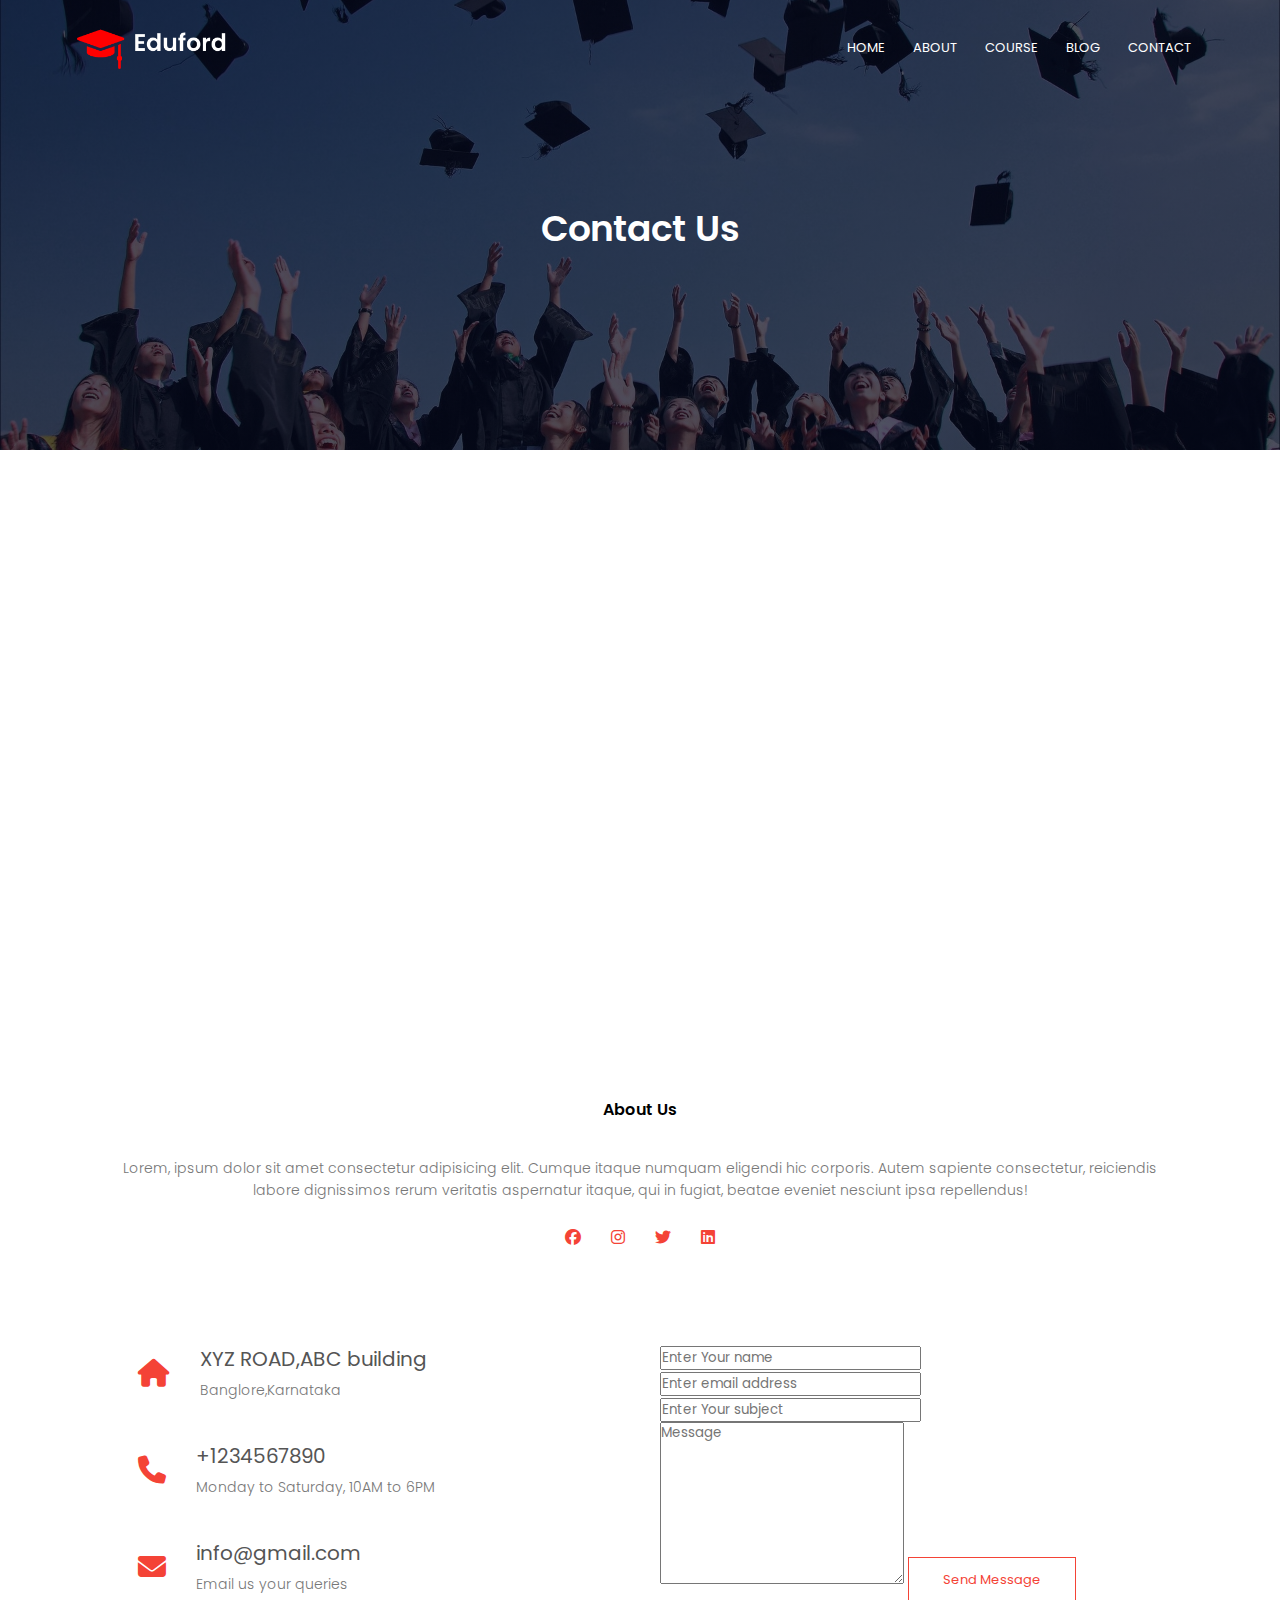
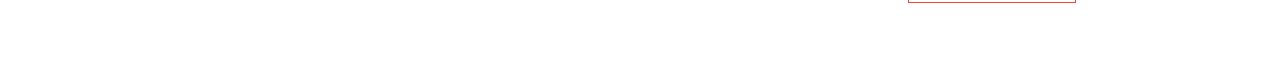
==== contact.html @ e6c8e624 "Initial" ====
<!DOCTYPE html>
<html lang="en">
<head>
    <meta charset="UTF-8">
    <meta name="viewport" content="width=device-width, initial-scale=1.0">
    <title>EduFord</title>
    <link rel="stylesheet" href="style.css">
    <link rel="preconnect" href="https://fonts.googleapis.com">
<link rel="preconnect" href="https://fonts.gstatic.com" crossorigin>
<link href="https://fonts.googleapis.com/css2?family=Poppins:wght@100;200;300;400&display=swap" rel="stylesheet">
<link rel="stylesheet" type="text/css" href="https://cdnjs.cloudflare.com/ajax/libs/font-awesome/6.4.0/css/all.min.css">
</head>
<body>
    <section class="sub-header">
        <nav>
            <a href="index.html"><img src="images/logo.png" alt=""></a>
            <div class="nav-links" id="navLinks">
                <i class="fa fa-close" onclick="hideMenu()"></i>
            <ul>
                <li><a href="index.html">HOME</a>
                </li>
                <li><a href="about.html">ABOUT</a>
                </li>
                <li><a href="courses.html">COURSE</a>
                </li>
                <li><a href="blog.html">BLOG</a>
                </li>
                <li><a href="contact.html">CONTACT</a>
                </li>
            </ul>
        </div>
        <i class="fa fa-bars" onclick="showMenu()"></i>

        </nav>
<h1>Contact Us</h1>
        
    </section>


<section class="location">

    <iframe src="https://www.google.com/maps/embed?pb=!1m18!1m12!1m3!1d31109.323516539178!2d77.56655528169624!3d12.929211492440102!2m3!1f0!2f0!3f0!3m2!1i1024!2i768!4f13.1!3m3!1m2!1s0x3bae15986765d7d9%3A0xbba2fea7014e5087!2sJayanagar%2C%20Bengaluru%2C%20Karnataka!5e0!3m2!1sen!2sin!4v1687699764802!5m2!1sen!2sin" width="600" height="450" style="border:0;" allowfullscreen="" loading="lazy" referrerpolicy="no-referrer-when-downgrade"></iframe>
</section>




<!-- footer -->
<section class="footer">
    <h4>About Us</h4>
    <p>Lorem, ipsum dolor sit amet consectetur adipisicing elit. Cumque itaque numquam eligendi hic corporis. Autem sapiente consectetur, reiciendis <br>
        labore dignissimos rerum veritatis aspernatur itaque, qui in fugiat, beatae eveniet nesciunt ipsa repellendus!</p>
        <div class="icons">
            <i class="fa-brands fa-facebook"></i>
            <i class="fa-brands fa-instagram"></i>
            <i class="fa-brands fa-twitter"></i>
            <i class="fa-brands fa-linkedin"></i>
        </div>
</section>

<section class="contact-us">
    <div class="row">
        <div class="contact-col">
            <div>
                <i class="fa fa-home"></i>
                <span>
                    <h5>XYZ ROAD,ABC building</h5>
                    <p>Banglore,Karnataka</p>
                </span> 
            </div>
            <div>
                <i class="fa fa-phone"></i>
                <span>
                    <h5>+1234567890</h5>
                    <p>Monday to Saturday, 10AM to 6PM</p>
                </span> 
            </div>
            <div>
                <i class="fa fa-envelope"></i>
                <span>
                    <h5>info@gmail.com</h5>
                    <p>Email us your queries</p>
                </span> 
            </div>
        </div>
        <div class="contact-col">
            <form action="">
                <input type="text" placeholder="Enter Your name" required>
                <input type="email" placeholder="Enter email address" required>
                <input type="text" placeholder="Enter Your subject" required>
                <textarea  rows="8" placeholder="Message" required></textarea>
                <button type="submit" class="hero-btn red-btn">Send Message</button>  
            </form>
        </div>
    </div>
</section>


    <!-- javascript for toggle menu -->
<script>
    var navLinks=document.getElementById("navLinks");

    function showMenu()
    {
        navLinks.style.right="0";
    }
    function hideMenu()
    {
        navLinks.style.right="-200px";
    }
</script>

</body>
</html>
---- style.css ----
*{
    margin:0;
    padding:0;
    font-family: 'Poppins', sans-serif;
}
.header{
    min-height: 100vh; 
    /* vh-viewport height */
    width:100%;
    background-image: linear-gradient(rgba(4,9,30,0.7),rgba(4,9,30,0.7)),url(images/banner.png);
    background-position: center;
    background-size: cover;
    position: relative;
}



nav{
    display: flex;
    padding:2% 6%;
    justify-content: space-between;
}
nav img{
    width:150px;   
}

.nav-links{
    flex:1;
    /* flex: 1 is the same that flex: 1 1  */
    text-align:right;
}

.nav-links ul li{
    list-style:none;
    display:inline-block;
    padding:8px 12px;
    position:relative;
}
.nav-links ul li a{
color:#fff;
text-decoration: none;
font-size:13px;
}

.nav-links ul li::after{
    content:'';
    width:0%; 
    /* hidden */
    height:2px;
    background:#f44336;
    display:block;
    margin:auto;
    transition: 0.5s;
}
.nav-links ul li:hover:after{
    width:100%
}


/* HOW TO CENTER A DIV USING TRANSLATE */
/* Set the position of your div to absolute so that it’s taken out of the normal document flow. */
/* Set the left and top properties both to 50%. */
/* Set the transform property to translate (-50%, -50%). */

.text-box{
    width:90%;
    color:#fff;
    position:absolute;
    top:50%;
    left:50%;
    transform:translate(-50%,-50%);
    text-align: center;
}

.text-box h1{
    font-size:62px;
}

.text-box p{
    margin:10px 0 40px;
    font-size:14px;
    color:#fff;
}
.hero-btn{
    display:inline-block;
    text-decoration:none;
    color:#fff;
    border: 1px solid #fff;
    padding:12px 34px;
    font-size:13px;
    background:transparent;
    position:relative;
    cursor:pointer;
}
.hero-btn:hover{
    border:1px solid #f44336;
    background:#f44336;
    transition:1s;
}

nav .fa{
    display:none;
}

@media(max-width:700px){
    .text-box h1{
        font-size: 30px;
    }
    .nav-links ul li{
      display:block;  
    }
    .nav-links{
        position:absolute;
        background: #f44336;
        height:100vh;
        width:200px;
        top:0;
        right:-200px;
        text-align:left;
        z-index:2;
        transition: 1s;
        

    }
    nav .fa{
        display:block;
        color:#fff;
        margin:10px;
        font-size:22px;
        cursor:pointer;
    }
    .nav-links ul{
        padding:30px;
    }
    
}


/* course */
.course{
    width:80%;
    margin:auto;
    text-align:center;
    padding-top:100px;

}
h1{
    font-size:36px;
    font-weight:600;
}

p{
    color:#777;
    font-size:14px;
    font-weight:300;
    line-height:22px;
    padding:10px;
}
.row{
    margin-top:5%;
    display:flex;
    justify-content:space-between;
}

.course-col{
    flex-basis:31%;
    /* initial length of flexible item */
    background:#fff3f3;
    border-radius:10px;
    margin-bottom:5%;
    padding:20px 12px;
    box-sizing:border-box;
    transition:0.5s;
}
h3{
    text-align:center;
    font-weight:600;
    margin:10px 0;
}

.course-col:hover{
    box-shadow:0 0 20px 0px rgba(0,0,0,0.2);
}

@media(max-width:700px){
    .row{
    flex-direction:column;
    }
}


/* campus */
.campus{
    width:80%;
    margin:auto;
    text-align:center;
    padding-top:50px;
  
}

.campus-col{
    flex-basis:32%;
    border-radius:10px;
    margin-bottom:30px;
    position:relative;
    overflow:hidden;
    
}

.campus-col img{
    width:100%;
    display: block;
}
.layer{
    background: transparent;
    height:100%;
    width:100%;
    position:absolute;
    top:0;
    left:0;
    transition:0.5s;
}
.layer:hover{
    background:rgba(226,0,0,0.7);
}

.layer h3{
    width:100%;
    font-weight:500;
    color:#fff;
    font-size:26px;
    bottom:0;
    left:50%;
    transform: translate(-50%);
    position:absolute;
    opacity:0;
    transition:0.5s;
}
.layer:hover h3{
    bottom:49%;
    opacity:1;
}

/* facilites */
.facilities{
    width:80%;
    margin:auto;
    text-align:center;
    padding-top:100px;
}
.facilities-col{
    flex-basis:31%;
    border-radius:10px;
    margin-bottom:5%;
    text-align:left;
}
.facilities-col img{
    width:100%;
    border-radius:10px;
}

.facilities-col p{
    padding:0;
}

.facilities-col h3{
    margin-top:16px;
    margin-bottom:15px;
    text-align:left;
}

/* testiomonials */
.testimonials{
    width:80%;
    margin:auto;
    padding-top:100px;
    text-align:center;

}

.testimonial-col{
    flex-basis:44%;
    border-radius:10px;
    margin-bottom:5%;
    text-align:left;
    background: #fff3f3;
    padding:25px;
    cursor:pointer;
    display:flex;
}

.testimonial-col img{
    height:40px;
    margin-left:5px;
    margin-right:30px;
    border-radius:50%;
}

.testimonial-col p{
    padding:0;
}
.testimonial-col h3{
    margin-top:15px;
    text-align:left;
}
.testimonial-col .fa,.fa-regular{
    /* to select multiple class */
    color:#f44336
}

@media(max-width:700px){
.testimonial-col img{
    margin-left:0px;
    margin-right:15px;
}
}

/* call to action */
.cta{
    margin:100px auto;
    width:80%;
    background-image:linear-gradient(rgba(0,0,0,0.7),rgba(0,0,0,0.7)),url(images/banner2.jpg);
    background-position:center;
    background-size:cover;
    border-radius:10px;
    text-align:center;
    padding:100px 0;
}

.cta h1{
    color:#fff;
    margin-bottom:40px;
    padding:0;
}

@media(max-width:700px){
    .cta h1{
        font-size:24px;
    }
}


/* footer */

.footer{
    width:100%;
    text-align:center;
    padding:30px 0;
}
.footer h4{
    margin-bottom:25px;
    margin: top 20px;
    font-weight:600;
}

.icons .fa-brands{
    color:#f44336;
    margin:0 13px;
    cursor:pointer;
    padding:18px 0;
}


/* about us page */
.sub-header{
    height:50vh;
    width:100%;
    background-image:linear-gradient(rgba(4,9,30,0.7),rgba(4,9,30,0.7)),url(images/background.jpg);
    background-position: center;
    background-size: cover;
    text-align:center;
    color:#fff;
}

.sub-header h1{
    margin-top:100px ;
}
.about-us{
    width:80%;
    margin:auto;
    padding-top:80px;
    padding-bottom:50px;
}
.about-col{
    flex-basis:48%;
    padding:30px 2px;
}
.about-col img{
    width:100%;
}
.about-col h1{
    padding-top:0;
}
.about-col p{
    padding:15px 0 25px;
}
.red-btn{
    border:1px solid #f44336;
    background:transparent;
    color:#f44336;
}
.red-btn:hover{
color:#fff;
}

/* blog-content */

.blog-content{
    width:80%;
    margin:auto;
    padding:60px 0;
}
.blog-left{
    flex-basis:65%;
}

.blog-left img{
    width:100%;
}
.blog-left h2{
    color:#222;
    font-weight: 600;
    margin:30px 0;
}
.blog-left p{
    color:#999;
    padding:0;
}

.blog-right{
    flex-basis:32%;
}
.blog-right h3{
    background:#f44336;
    color:#fff;
    padding:7px 0;
    font-size:16px;
    margin-bottom:20px;
}
.blog-right div{
    display: flex;
    align-items:center;
    justify-content: space-between;
    color: #555;
    padding:8px;
    box-sizing:border-box;

}
.comment-box{
    border:1px solid #ccc;
    margin:50px 0;
    padding:10px 20px;
}

.comment-box h3{
    text-align:left;
}
.comment-box h3{
    text-align:left;
}
.comment-form input, .comment-form textarea{
    width:100%;
    padding:10px;
    margin:15px 0;
    box-sizing:border-box;
    border:none;
    outline:none;
    background:#f0f0f0;
}
.comment-form button{
    margin:10px 0;
}

@media(max-width:700px){
    .sub-header h1{
        font-size:24px;
    }
}


/* contact us page */
.location{
    width:80%;
    margin:auto;
    padding:80px 0;
}

.location iframe{
    width:100%;
}
.contact-us{
    width:80%;
    margin:auto;
}

.contact-col{
    flex-basis:48%;
    margin-bottom:30px;
}
.contact-col div{
    display:flex;
    align-items:center;
    margin-bottom:40px;
}
.contact-col div .fa{
    font-size:28px;
    color:#f44336;
    margin:10px;
    margin-right:30px;
}

.contact-col div p{
    padding:0;
}
.contact-col div h5{
    font-size:20px;
    margin-bottom:5px;
    color:#555;
    font-weight:400;
}
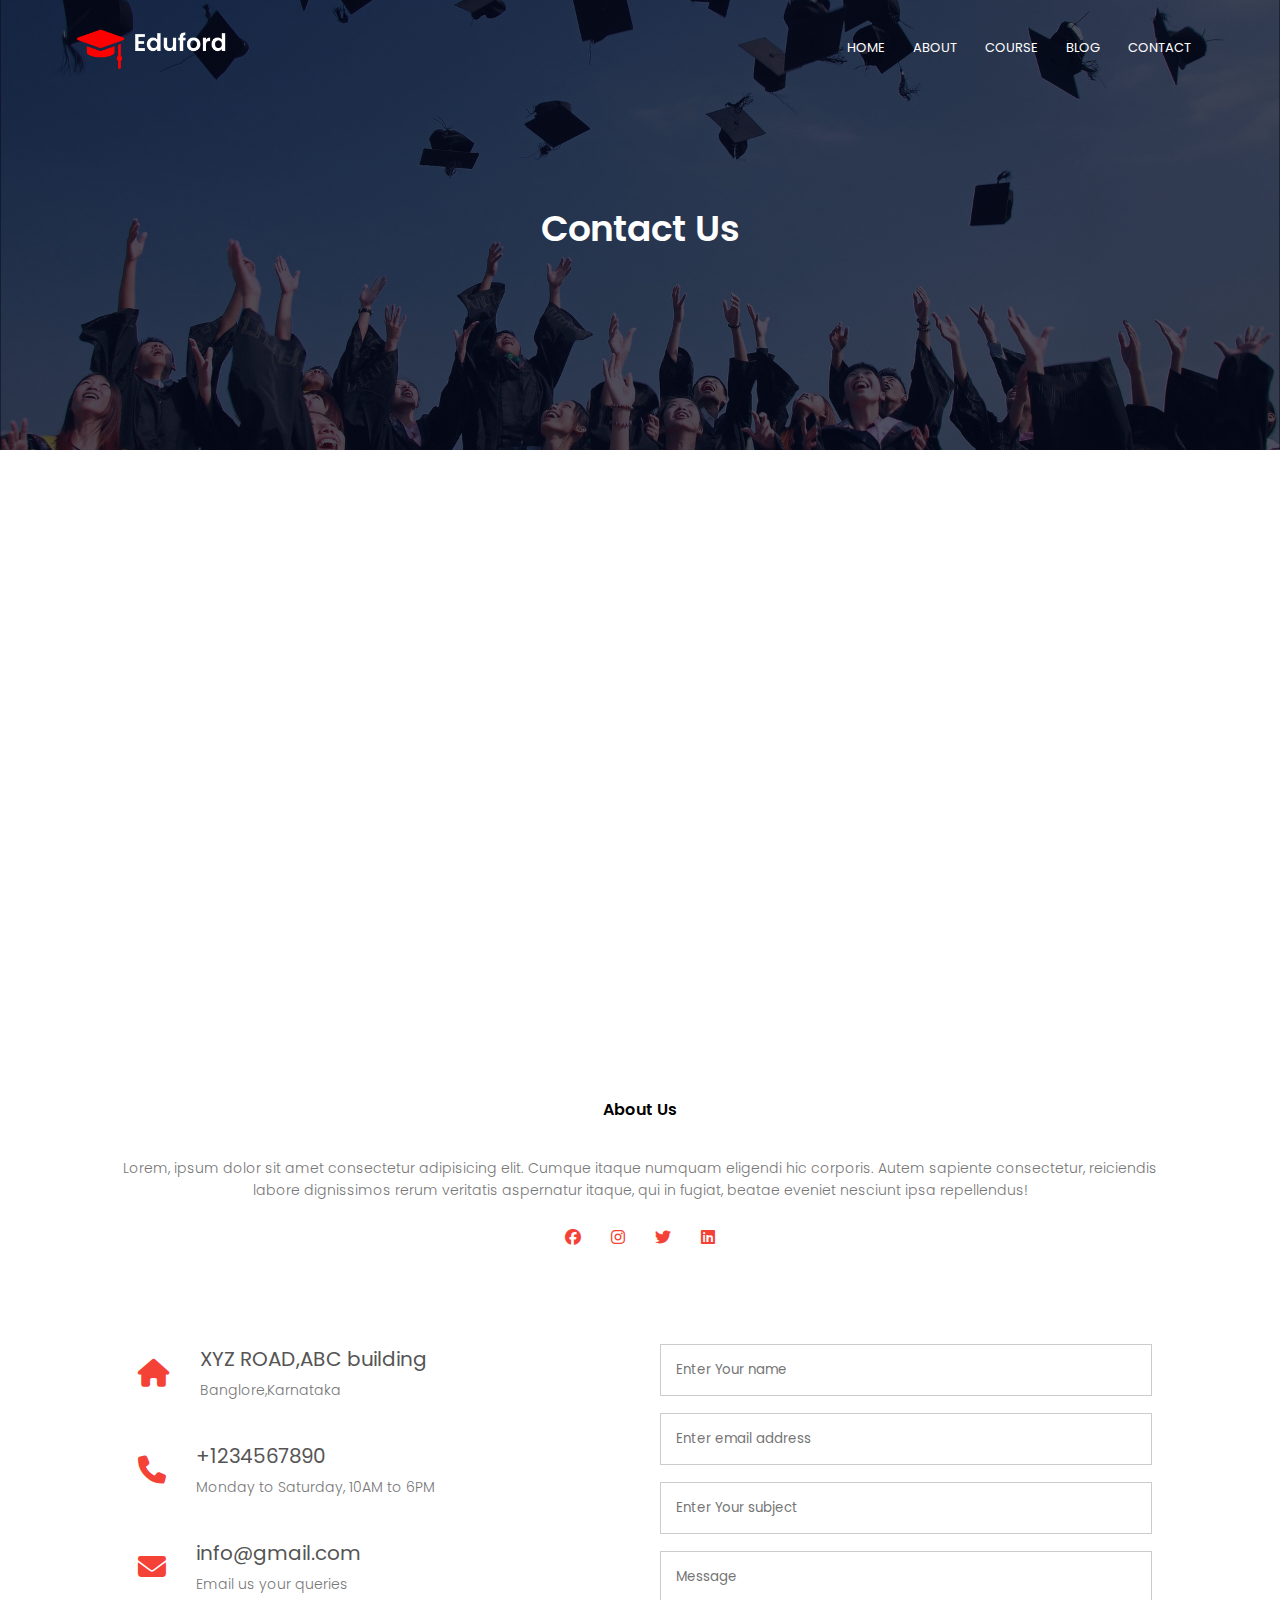
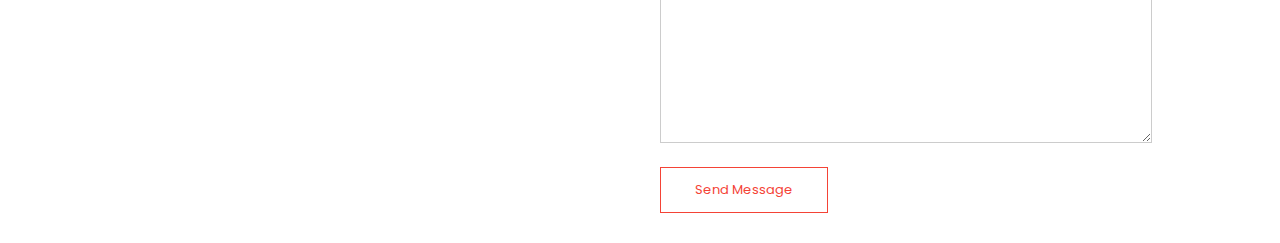
==== commit 5a46b93a: "form" ====
--- a/contact.html
+++ b/contact.html
@@ -84,11 +84,11 @@
             </div>
         </div>
         <div class="contact-col">
-            <form action="">
-                <input type="text" placeholder="Enter Your name" required>
-                <input type="email" placeholder="Enter email address" required>
-                <input type="text" placeholder="Enter Your subject" required>
-                <textarea  rows="8" placeholder="Message" required></textarea>
+            <form action="form-handler.php" method="post">
+                <input type="text" name="name" placeholder="Enter Your name" required>
+                <input type="email" name="email" placeholder="Enter email address" required>
+                <input type="text" name="subject" placeholder="Enter Your subject" required>
+                <textarea  rows="8" name="message" placeholder="Message" required></textarea>
                 <button type="submit" class="hero-btn red-btn">Send Message</button>  
             </form>
         </div>
--- a/style.css
+++ b/style.css
@@ -110,7 +110,7 @@
       display:block;  
     }
     .nav-links{
-        position:absolute;
+        position:fixed;
         background: #f44336;
         height:100vh;
         width:200px;
@@ -517,4 +517,13 @@
     margin-bottom:5px;
     color:#555;
     font-weight:400;
-}+}
+.contact-col input,.contact-col textarea{
+    width:100%;
+    padding:15px;
+    margin-bottom:17px;
+    outline:none;
+    border:1px solid #ccc;
+    box-sizing:border-box;
+}
+
